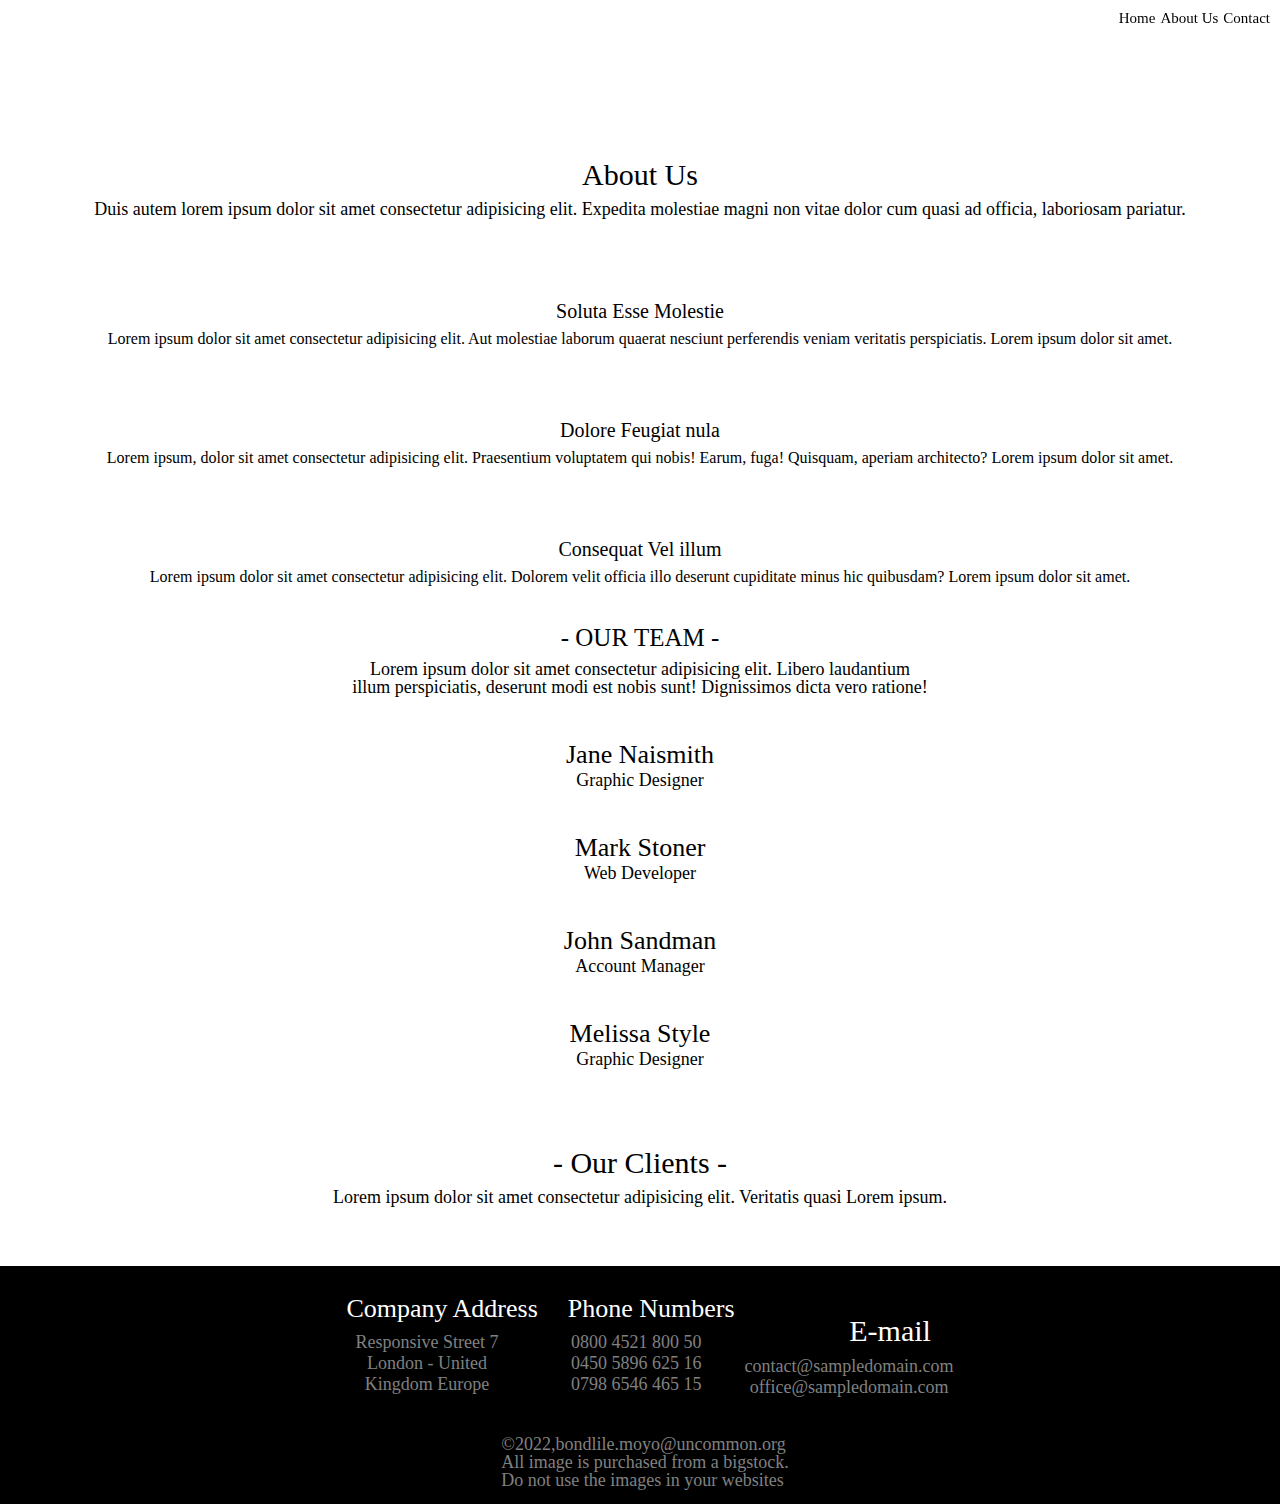
==== about.html @ 0f29543d "done with 568 media querry" ====
<!DOCTYPE html>
<html lang="en">
<head>
    <meta charset="UTF-8">
    <meta http-equiv="X-UA-Compatible" content="IE=edge">
    <meta name="viewport" content="width=device-width, initial-scale=1.0">
    <title>About Us</title>
    <link rel="stylesheet" href="css/fonts.css">
    <link rel="stylesheet" href="fontawesome-free-5.15.4-web/css/all.min.css">
    <link rel="stylesheet" href="css/style.css">
</head>
<body>
  <!-- header -->
     <header>
         <img src="./img/logo-dark.png" alt="">
        <ul>
            <li><a href="index.html">Home</a></li>
            <li><a href="about.html">About Us</a></li>
            <li><a href="contact.html">Contact</a></li>
        </ul>
    </header>
   <!-- end of header -->

  <!-- hero -->
  <section class="banner">
    <img class="premium" src="./img/premium-features.png" alt="">
      <div class="banner-inner">
        <h1>About Us</h1>
        <p>Duis autem lorem ipsum dolor sit amet consectetur adipisicing elit. Expedita molestiae magni non vitae dolor cum quasi ad officia, laboriosam pariatur.</p>
      </div>

  </section>
  <!-- end of hero

  <-- gallery section -->
   <section class="gallarie">
     <div class="gallarie-inner">
      <div class="one">
        <img src="./img/img-03.jpg" alt="">
           <h5>Soluta Esse Molestie</h5>
           <p>Lorem ipsum dolor sit amet consectetur adipisicing elit. Aut molestiae laborum quaerat nesciunt perferendis veniam veritatis perspiciatis. Lorem ipsum dolor sit amet.</p>
     </div>

      <div class="two">
        <img src="./img/img-04.jpg" alt="">
          <h5>Dolore Feugiat nula</h5>
          <p>Lorem ipsum, dolor sit amet consectetur adipisicing elit. Praesentium voluptatem qui nobis! Earum, fuga! Quisquam, aperiam architecto? Lorem ipsum dolor sit amet.</p>
      </div>
 
      <div class="three">
         <img src="./img/img-05.jpg" alt="">
          <h5>Consequat Vel illum</h5>
          <p>Lorem ipsum dolor sit amet consectetur adipisicing elit. Dolorem velit officia illo deserunt cupiditate minus hic quibusdam? Lorem ipsum dolor sit amet.</p>
      </div> 

     </div>

  </section> 
  <!-- end of gallery section -->

    <!-- our team section -->
    <section class="our-team">
      <h2>- OUR TEAM -</h2>
      <p>Lorem ipsum dolor sit amet consectetur adipisicing elit. Libero laudantium <br> illum perspiciatis, deserunt modi est nobis sunt! Dignissimos dicta vero ratione!</p>
      <div class="our-team-inner">
            <div>
              <img src="./img/team-01.jpg" alt="">
              <h6>Jane Naismith</h6>
              <p>Graphic Designer</p>
            </div>
            <div>
              <img src="./img/team-02.jpg" alt="">
              <h6>Mark Stoner</h6>
              <p>Web Developer</p>
            </div>
            <div>
              <img src="./img/team-03.jpg" alt="">
              <h6>John Sandman</h6>
              <p>Account Manager</p>
            </div>
            <div>
              <img src="./img/team-04.jpg" alt="">
              <h6>Melissa Style</h6>
              <p>Graphic Designer</p>
            </div>
      </div>
    </section>    
    <!-- end of our team section -->

    <!-- our clients  -->
  <section class="our-clients">
    <div class="intro">
      <h1>- Our Clients -</h1>
      <p>Lorem ipsum dolor sit amet consectetur adipisicing elit. Veritatis quasi Lorem ipsum. </p>
    </div>
    <div class="brand">
        <img src="./img/logo-1.png" alt="">
        <img src="./img/logo-2.png" alt="">
        <img src="./img/logo-3.png" alt="">
        <img src="./img/logo-4.png" alt="">
        <img src="./img/logo-5.png" alt="">
        <img src="./img/logo-4.png" alt="">
        <img src="./img/logo-3.png" alt="">
        <img src="./img/logo-2.png" alt="">
        <img src="./img/logo-1.png" alt="">
        <img src="./img/logo-3.png" alt="">
        <img src="./img/logo-4.png" alt="">
        <img src="./img/logo-3.png" alt="">
    </div>
  </section> 
  <!-- end of our clients -->

  <!-- footer -->
  <footer>
    <div class="footer-top">
        <ul>
            <li><i class="fab fa-facebook"></i></li>
            <li><i class="fab fa-twitter"></i></li>
            <li><i class="fab fa-instagram"></i></li>
            <li><i class="fab fa-linkedin"></i></li>
           
        </ul>
        <div class="flex">

        <div class="footer-item0">
                <h3> Company Address</h3>
                     <p>Responsive Street 7 <br>
                         London - United <br>
                         Kingdom Europe </p>
                        
        </div>
        <div class="footer-item1">
             <h5>Phone Numbers</h5>
                    <p>0800 4521 800 50</br>
                    0450 5896 625 16</br>
                    0798 6546 465 15</p>
        </div>
        <div class="footer-item2"> 
                <h4>E-mail</h4>
                <p>contact@sampledomain.com <br>
                    office@sampledomain.com</p></div>
                    </div>
    </div>
    <hr>
    <div class="footer-bottom">
            <p>&copy;2022,bondlile.moyo@uncommon.org <br>
             All image is purchased from a bigstock. <br> Do not use the images in your websites</p>           
    </div>
</footer>
<!-- end of footer -->
  </body>
</html>
---- css/fonts.css ----
@font-face{
    font-family: "tomato";
    src: url(../tomatoes-font/Tomatoes-O8L8.ttf);
    font-style: normal;
}
---- css/style.css ----
/* http://meyerweb.com/eric/tools/css/reset/ 
   v2.0 | 20110126
   License: none (public domain)
*/
html, body, div, span, applet, object, iframe,
h1, h2, h3, h4, h5, h6, p, blockquote, pre,
a, abbr, acronym, address, big, cite, code,
del, dfn, em, img, ins, kbd, q, s, samp,
small, strike, strong, sub, sup, tt, var,
b, u, i, center,
dl, dt, dd, ol, ul, li,
fieldset, form, label, legend,
table, caption, tbody, tfoot, thead, tr, th, td,
article, aside, canvas, details, embed,
figure, figcaption, footer, header, hgroup,
menu, nav, output, ruby, section, summary,
time, mark, audio, video {
  margin: 0;
  padding: 0;
  border: 0;
  font-size: 100%;
  font: inherit;
  vertical-align: baseline;
}

/* HTML5 display-role reset for older browsers */
article, aside, details, figcaption, figure,
footer, header, hgroup, menu, nav, section {
  display: block;
}

body {
  line-height: 1;
}

ol, ul {
  list-style: none;
}

blockquote, q {
  quotes: none;
}

blockquote:before, blockquote:after,
q:before, q:after {
  content: '';
  content: none;
}

table {
  border-collapse: collapse;
  border-spacing: 0;
}

header {
  display: -webkit-box;
  display: -ms-flexbox;
  display: flex;
  -webkit-box-pack: justify;
      -ms-flex-pack: justify;
          justify-content: space-between;
  z-index: 10;
  position: fixed;
  width: 100%;
  top: 0;
}

header img {
  width: 141px;
  height: auto;
  padding-left: 10px;
  padding-top: 10px;
}

header ul {
  list-style: none;
  display: -webkit-box;
  display: -ms-flexbox;
  display: flex;
  -webkit-box-pack: center;
      -ms-flex-pack: center;
          justify-content: center;
  -webkit-box-align: center;
      -ms-flex-align: center;
          align-items: center;
  padding-top: 10px;
  padding-right: 10px;
}

header li {
  display: inline;
}

header a {
  text-decoration: none;
  font-family: "kelson";
  font-size: 15px;
  color: #000;
  margin-left: 5px;
}

header a:active {
  color: red;
}

.hero {
  padding-top: 75px;
}

.hero .premium img {
  position: fixed;
  position: absolute;
  top: 56px;
  left: 197px;
  z-index: 60;
}

.hero .hero-inner {
  margin-top: 90px;
  margin-bottom: 30px;
  -webkit-box-pack: center;
      -ms-flex-pack: center;
          justify-content: center;
  -webkit-box-align: center;
      -ms-flex-align: center;
          align-items: center;
  text-align: center;
}

.hero .hero-inner h1 {
  font-size: 30px;
}

.hero .hero-inner p {
  font-size: 17px;
  padding: 5px 10px 20px 10px;
}

.gallery {
  position: relative;
  width: 50%;
  cursor: pointer;
}

.gallery img {
  display: block;
  width: 100%;
  height: auto;
}

.gallery .onHover {
  position: absolute;
  bottom: 0;
  left: 0;
  right: 0;
  background-color: #fca709a8;
  overflow: hidden;
  width: 100%;
  -webkit-transform: scale(0);
          transform: scale(0);
  -webkit-transition: 0.3s ease;
  transition: 0.3s ease;
  height: 100%;
}

.gallery .onHover .text p {
  color: #fff;
  font-size: 15px;
  text-align: center;
  width: 100%;
  -webkit-transform: translate(0%, 0%);
          transform: translate(0%, 0%);
  position: relative;
  top: 0%;
  left: 0%;
  height: 100%;
  margin: 0 auto;
  text-align: center;
  -webkit-box-pack: center;
      -ms-flex-pack: center;
          justify-content: center;
  -webkit-box-align: center;
      -ms-flex-align: center;
          align-items: center;
  padding-bottom: 9px;
}

.gallery .onHover h1 {
  color: #fff;
  font-size: 23px;
  text-align: center;
  padding: 10px;
}

.gallery:hover .onHover {
  -webkit-transform: scale(1);
          transform: scale(1);
}

.hover {
  display: -webkit-box;
  display: -ms-flexbox;
  display: flex;
  -ms-flex-wrap: wrap;
      flex-wrap: wrap;
}

.banner {
  width: 100%;
  padding-top: 150px;
  display: -webkit-box;
  display: -ms-flexbox;
  display: flex;
  -webkit-box-orient: vertical;
  -webkit-box-direction: normal;
      -ms-flex-direction: column;
          flex-direction: column;
  margin: 0 auto;
  -webkit-box-pack: center;
      -ms-flex-pack: center;
          justify-content: center;
  text-align: center;
  padding-bottom: 40px;
}

.banner .banner-inner {
  padding: 10px;
}

.banner .banner-inner h1 {
  font-size: 30px;
  padding-bottom: 10px;
}

.banner .banner-inner p {
  font-size: 18px;
}

.gallarie {
  width: 100%;
  display: -webkit-box;
  display: -ms-flexbox;
  display: flex;
  -webkit-box-orient: vertical;
  -webkit-box-direction: normal;
      -ms-flex-direction: column;
          flex-direction: column;
  background-color: #fff;
}

.gallarie .gallarie-inner {
  width: 95%;
  display: -webkit-box;
  display: -ms-flexbox;
  display: flex;
  -webkit-box-orient: vertical;
  -webkit-box-direction: normal;
      -ms-flex-direction: column;
          flex-direction: column;
  margin: 0 auto;
  text-align: left;
}

.gallarie .gallarie-inner img {
  width: 100%;
  height: auto;
  padding-top: 20px;
  padding-bottom: 5px;
}

.gallarie .gallarie-inner .one, .gallarie .gallarie-inner .two, .gallarie .gallarie-inner .three {
  margin: 0 auto;
  -webkit-box-align: center;
      -ms-flex-align: center;
          align-items: center;
  -webkit-box-pack: center;
      -ms-flex-pack: center;
          justify-content: center;
  padding-bottom: 30px;
}

.gallarie .gallarie-inner .one h5, .gallarie .gallarie-inner .two h5, .gallarie .gallarie-inner .three h5 {
  font-size: 20px;
  display: -webkit-box;
  display: -ms-flexbox;
  display: flex;
  margin: 0 auto;
  text-align: center;
  -webkit-box-align: center;
      -ms-flex-align: center;
          align-items: center;
  -webkit-box-pack: center;
      -ms-flex-pack: center;
          justify-content: center;
  padding-top: 5px;
  padding-bottom: 10px;
}

.gallarie .gallarie-inner .one p, .gallarie .gallarie-inner .two p, .gallarie .gallarie-inner .three p {
  font-size: 16px;
  display: -webkit-box;
  display: -ms-flexbox;
  display: flex;
  margin: 0 auto;
  -webkit-box-pack: center;
      -ms-flex-pack: center;
          justify-content: center;
  -webkit-box-align: center;
      -ms-flex-align: center;
          align-items: center;
  padding: 0px 10px 10px 10px;
  text-align: center;
}

.our-team {
  display: -webkit-box;
  display: -ms-flexbox;
  display: flex;
  -webkit-box-orient: vertical;
  -webkit-box-direction: normal;
      -ms-flex-direction: column;
          flex-direction: column;
  width: 100%;
  background-color: #fff;
  -webkit-box-pack: center;
      -ms-flex-pack: center;
          justify-content: center;
  -webkit-box-align: center;
      -ms-flex-align: center;
          align-items: center;
  padding-bottom: 40px;
}

.our-team h2 {
  font-size: 25px;
  padding-bottom: 10px;
}

.our-team p {
  -webkit-box-align: center;
      -ms-flex-align: center;
          align-items: center;
  margin: 0 auto;
  -webkit-box-pack: center;
      -ms-flex-pack: center;
          justify-content: center;
  text-align: center;
  padding: 0 10px 20px 10px;
}

.our-team .our-team-inner {
  width: 95%;
  margin: 0 auto;
  -webkit-box-align: center;
      -ms-flex-align: center;
          align-items: center;
  -webkit-box-pack: center;
      -ms-flex-pack: center;
          justify-content: center;
}

.our-team h6 {
  margin: 0 auto;
  text-align: center;
  font-size: 26px;
  padding-top: 10px;
  padding-bottom: 3px;
}

.our-team p {
  font-size: 18px;
}

.our-team img {
  width: 100%;
}

.our-clients {
  display: -webkit-box;
  display: -ms-flexbox;
  display: flex;
  -webkit-box-orient: vertical;
  -webkit-box-direction: normal;
      -ms-flex-direction: column;
          flex-direction: column;
  width: 100%;
  background-color: #fff;
  -webkit-box-pack: center;
      -ms-flex-pack: center;
          justify-content: center;
  -webkit-box-align: center;
      -ms-flex-align: center;
          align-items: center;
  padding-bottom: 40px;
}

.our-clients h1 {
  font-size: 30px;
  padding-bottom: 10px;
  padding-top: 20px;
  text-align: center;
}

.our-clients p {
  -webkit-box-align: center;
      -ms-flex-align: center;
          align-items: center;
  font-size: 18px;
  margin: 0 auto;
  -webkit-box-pack: center;
      -ms-flex-pack: center;
          justify-content: center;
  text-align: center;
  padding: 0 10px 20px 10px;
}

.our-clients .brand {
  display: -webkit-box;
  display: -ms-flexbox;
  display: flex;
  -ms-flex-wrap: wrap;
      flex-wrap: wrap;
  margin: 0 auto;
  -webkit-box-pack: space-evenly;
      -ms-flex-pack: space-evenly;
          justify-content: space-evenly;
}

.our-clients .brand img {
  width: 40%;
  -webkit-box-pack: justify;
      -ms-flex-pack: justify;
          justify-content: space-between;
}

.baner {
  z-index: 2;
}

.baner h1 {
  font-size: 30px;
  margin-bottom: 10px;
}

.baner p {
  padding: 15px;
  color: grey;
  font-size: 20px;
}

.baner .baner-inner {
  padding-top: 150px;
  margin-bottom: 50px;
  -webkit-box-pack: center;
      -ms-flex-pack: center;
          justify-content: center;
  -webkit-box-align: center;
      -ms-flex-align: center;
          align-items: center;
  text-align: center;
}

.baner .info {
  -webkit-box-align: center;
      -ms-flex-align: center;
          align-items: center;
  margin-bottom: 30px;
  -webkit-box-pack: center;
      -ms-flex-pack: center;
          justify-content: center;
}

.baner .info img {
  -webkit-box-align: center;
      -ms-flex-align: center;
          align-items: center;
  -webkit-box-pack: center;
      -ms-flex-pack: center;
          justify-content: center;
  margin: 0 auto;
  display: -webkit-box;
  display: -ms-flexbox;
  display: flex;
  width: 97%;
  margin-bottom: 10px;
}

.baner .info .contact-details {
  width: 97%;
  background-color: black;
  color: #fff;
  -webkit-box-pack: center;
      -ms-flex-pack: center;
          justify-content: center;
  -webkit-box-align: center;
      -ms-flex-align: center;
          align-items: center;
  text-align: center;
  justify-content: center;
  margin: 0 auto;
}

.baner .info .contact-details .address {
  padding-top: 20px;
  -webkit-box-align: center;
      -ms-flex-align: center;
          align-items: center;
}

.baner .info .contact-details .address ul {
  margin-bottom: 10px;
  list-style: none;
  margin-top: 10px;
}

.baner .info .contact-details .address ul li {
  margin: 0 auto;
  width: 40px;
}

.baner .info .contact-details .address ul li i {
  font-size: 50px;
  color: #fff;
}

.baner .info .contact-details .address h3 {
  font-size: 30px;
}

.baner .info .contact-details .address p {
  padding-top: 10px;
  font-size: 20px;
}

.baner .info .contact-details .email {
  padding-top: 20px;
  -webkit-box-align: center;
      -ms-flex-align: center;
          align-items: center;
}

.baner .info .contact-details .email ul {
  list-style: none;
  margin-bottom: 10px;
  margin-top: 10px;
}

.baner .info .contact-details .email ul li {
  margin: 0 auto;
  width: 40px;
}

.baner .info .contact-details .email ul li i {
  font-size: 50px;
  color: #fff;
}

.baner .info .contact-details .email h3 {
  font-size: 30px;
}

.baner .info .contact-details .email p {
  font-size: 20px;
  padding-top: 10px;
}

.baner .info .contact-details .phone {
  padding-top: 20px;
  -webkit-box-align: center;
      -ms-flex-align: center;
          align-items: center;
  padding-bottom: 50px;
}

.baner .info .contact-details .phone ul {
  margin-bottom: 10px;
  list-style: none;
  margin-top: 10px;
}

.baner .info .contact-details .phone ul li {
  width: 40px;
  margin: 0 auto;
}

.baner .info .contact-details .phone ul li i {
  font-size: 50px;
  color: #fff;
}

.baner .info .contact-details .phone h3 {
  font-size: 30px;
}

.baner .info .contact-details .phone p {
  padding-top: 10px;
  font-size: 20px;
}

.premium {
  right: 0px;
  position: fixed;
  top: 72px;
  z-index: 300;
}

.details {
  display: -webkit-box;
  display: -ms-flexbox;
  display: flex;
  -webkit-box-orient: vertical;
  -webkit-box-direction: normal;
      -ms-flex-direction: column;
          flex-direction: column;
  -webkit-box-pack: center;
      -ms-flex-pack: center;
          justify-content: center;
  -webkit-box-align: center;
      -ms-flex-align: center;
          align-items: center;
  padding-bottom: 20px;
}

.details h4 {
  font-size: 30px;
  margin-bottom: 20px;
}

.details form {
  display: -webkit-box;
  display: -ms-flexbox;
  display: flex;
  -webkit-box-orient: vertical;
  -webkit-box-direction: normal;
      -ms-flex-direction: column;
          flex-direction: column;
  margin-bottom: 10px;
  margin-top: 10px;
  width: -webkit-max-content;
  width: -moz-max-content;
  width: max-content;
}

.details form .e-mail {
  font-size: 15px;
  font-size: 15px;
  height: 45px;
  padding-left: 5px;
}

.details form .name {
  padding-left: 5px;
  margin-top: 10px;
  width: 295px;
  font-size: 15px;
  height: 45px;
}

.details .fill {
  margin: 0 auto;
  margin: 0 auto;
  -webkit-box-pack: center;
      -ms-flex-pack: center;
          justify-content: center;
  -webkit-box-align: center;
      -ms-flex-align: center;
          align-items: center;
  display: -webkit-box;
  display: -ms-flexbox;
  display: flex;
  -webkit-box-orient: vertical;
  -webkit-box-direction: normal;
      -ms-flex-direction: column;
          flex-direction: column;
}

.details .fill .subject {
  width: 90%;
  height: 45px;
  margin-bottom: 10px;
  padding-left: 10px;
  margin-top: 10px;
}

.details .fill .text-area {
  padding-left: 10px;
  padding-top: 25px;
  -webkit-box-pack: center;
      -ms-flex-pack: center;
          justify-content: center;
  -webkit-box-align: center;
      -ms-flex-align: center;
          align-items: center;
  height: 75px;
  width: 90%;
  margin-bottom: 10px;
}

.details .fill .bt {
  display: -webkit-box;
  display: -ms-flexbox;
  display: flex;
  width: 40px;
}

.details .fill .bt button {
  background-color: orange;
  width: 90%;
  height: 45px;
  font-size: 15px;
  border: none;
  color: #fff;
}

.details .fill .btn {
  width: 40px;
}

.details .fill .dropdown {
  position: relative;
  display: inline-block;
}

.details .fill .dropdown-content {
  position: relative;
  background-color: rgba(211, 211, 211, 0.685);
  min-width: 160px;
  z-index: 3;
}

.details .fill .dropdown-content .dropdown-content a {
  color: black;
  padding: 12px 16px;
  text-decoration: none;
  display: block;
}

.details .fill .dropdown-content .dropdown:hover .dropdown-content {
  display: block;
}

.details .btn:hover, .details .dropdown:hover .btn {
  background-color: #0b7dda;
}

footer {
  background-color: black;
  color: #fff;
  display: -webkit-box;
  display: -ms-flexbox;
  display: flex;
  -webkit-box-orient: vertical;
  -webkit-box-direction: normal;
      -ms-flex-direction: column;
          flex-direction: column;
  margin: 0 auto;
  -webkit-box-pack: center;
      -ms-flex-pack: center;
          justify-content: center;
  -webkit-box-align: center;
      -ms-flex-align: center;
          align-items: center;
}

footer .footer-top ul {
  display: -webkit-box;
  display: -ms-flexbox;
  display: flex;
  width: 100%;
}

footer .footer-top ul li {
  -webkit-box-pack: justify;
      -ms-flex-pack: justify;
          justify-content: space-between;
}

footer .footer-top ul li i {
  font-size: 30px;
  color: grey;
  padding-left: 40px;
  margin-top: 20px;
  margin-bottom: 20px;
}

footer .footer-top h3, footer .footer-top h5 {
  font-size: 26px;
  display: -webkit-box;
  display: -ms-flexbox;
  display: flex;
  margin: 0 auto;
  text-align: center;
  justify-self: center;
  padding-left: 30px;
}

footer .footer-top p {
  color: grey;
  font-size: 18px;
  line-height: normal;
  padding: 10px;
  text-align: center;
}

footer h4 {
  font-size: 30px;
  display: -webkit-box;
  display: -ms-flexbox;
  display: flex;
  margin: 0 auto;
  text-align: center;
  justify-self: center;
  padding-left: 82px;
}

footer hr {
  height: 0.5px;
  border: none;
  background-color: grey;
  margin-bottom: 10px;
}

footer .footer-bottom p {
  color: grey;
  font-size: 18px;
  padding: 8px 0 15px 10px;
}

@media (min-width: 568px) {
  .flex {
    display: -webkit-box;
    display: -ms-flexbox;
    display: flex;
  }
  footer .footer-top ul {
    margin: 0 auto;
    -webkit-box-align: center;
        -ms-flex-align: center;
            align-items: center;
    -webkit-box-pack: center;
        -ms-flex-pack: center;
            justify-content: center;
  }
  .footer-item2 h4 {
    padding-top: 10px;
  }
  .footer-item2 h4 {
    padding-top: 20px;
  }
}
/*# sourceMappingURL=style.css.map */
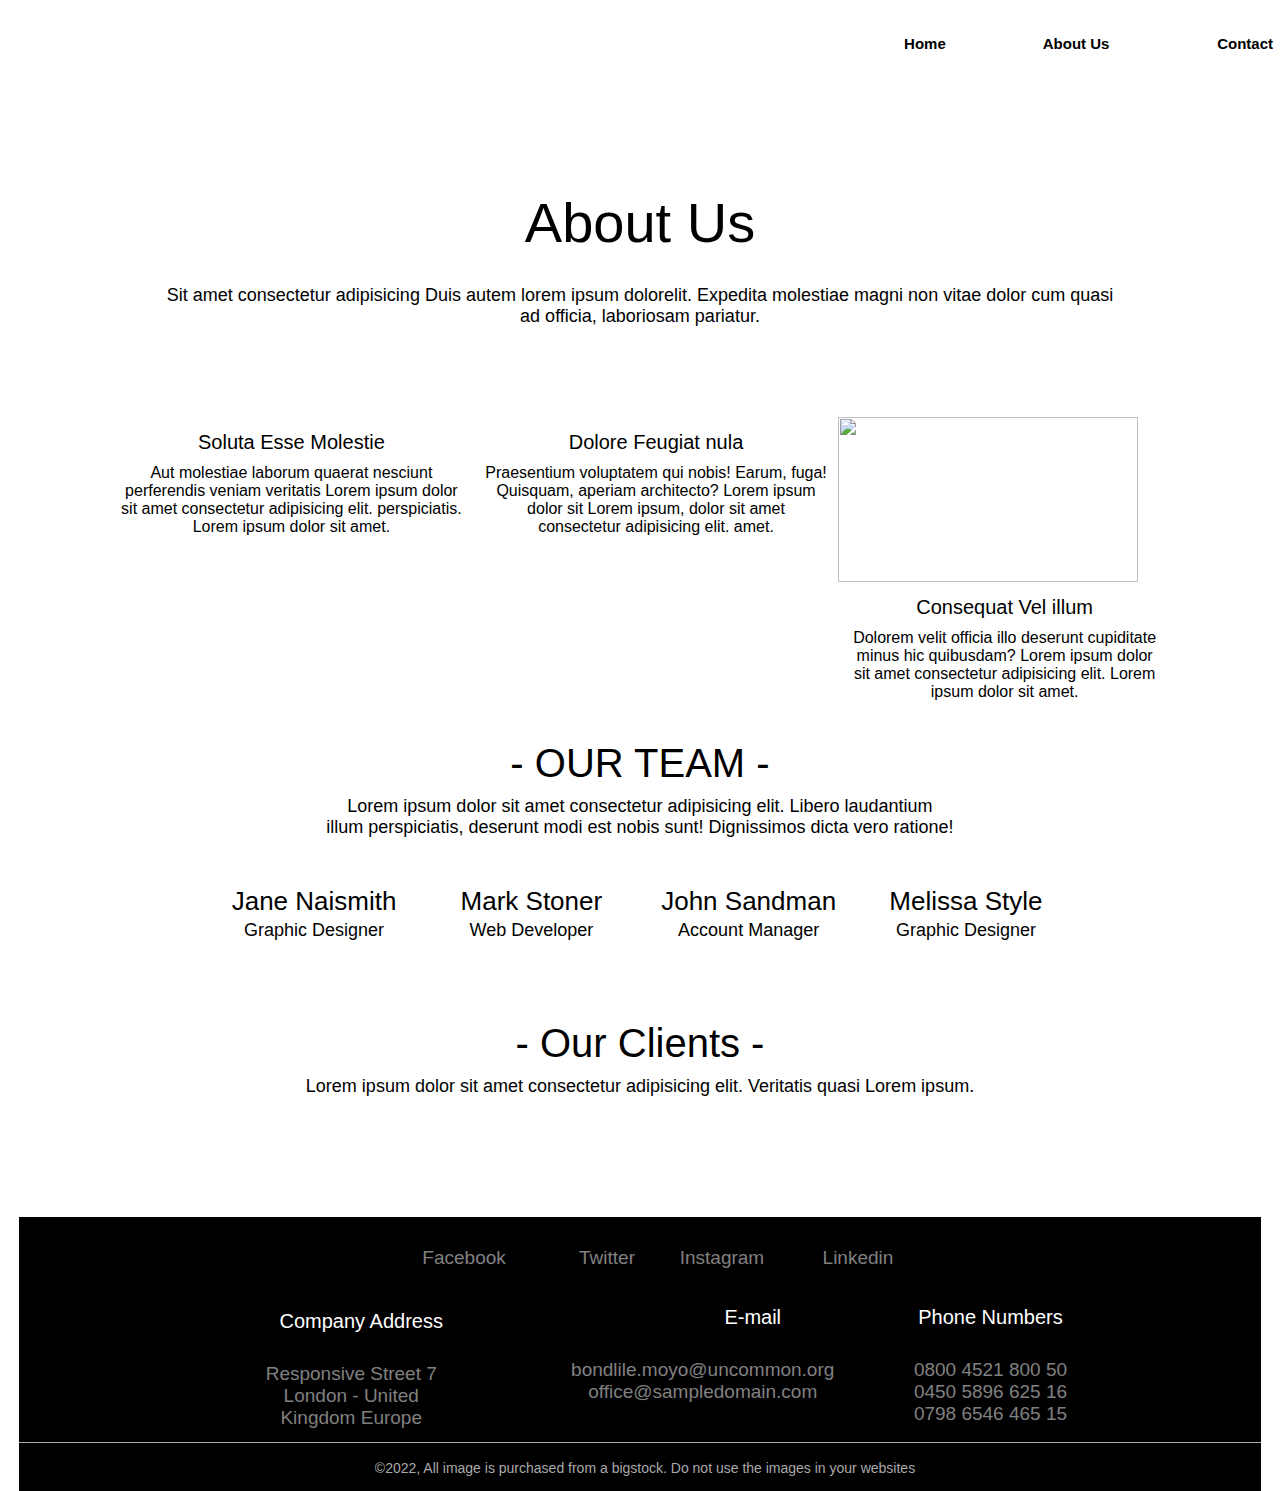
==== commit 8cbbe9e8: "done with codig minimalista only left is to get my code checked and correct my mistakes" ====
--- a/about.html
+++ b/about.html
@@ -11,14 +11,21 @@
 </head>
 <body>
   <!-- header -->
-     <header>
-         <img src="./img/logo-dark.png" alt="">
-        <ul>
-            <li><a href="index.html">Home</a></li>
-            <li><a href="about.html">About Us</a></li>
-            <li><a href="contact.html">Contact</a></li>
-        </ul>
-    </header>
+  <header>   
+    <a href="index.html"> <img  src="./img/logo-dark.png" alt=""></a>
+    <input class="menu-btn" type="checkbox" id="menu-btn"/>
+    <label class="menu-icon" for="menu-btn"><span class="nav-icon"></span> </label>
+
+    <ul class="menu">
+        <li> <a href="index.html">Home</a> </li>
+        <li>  <a href="about.html">About Us</a> </li>   
+        <li> <a href="contact.html"> Contact</a> </li>
+
+
+    </ul>
+
+    
+ </header>
    <!-- end of header -->
 
   <!-- hero -->
@@ -26,7 +33,7 @@
     <img class="premium" src="./img/premium-features.png" alt="">
       <div class="banner-inner">
         <h1>About Us</h1>
-        <p>Duis autem lorem ipsum dolor sit amet consectetur adipisicing elit. Expedita molestiae magni non vitae dolor cum quasi ad officia, laboriosam pariatur.</p>
+        <p> Sit amet consectetur adipisicing  Duis autem lorem ipsum dolorelit. Expedita molestiae magni non vitae dolor cum quasi ad officia, laboriosam pariatur.</p>
       </div>
 
   </section>
@@ -38,19 +45,19 @@
       <div class="one">
         <img src="./img/img-03.jpg" alt="">
            <h5>Soluta Esse Molestie</h5>
-           <p>Lorem ipsum dolor sit amet consectetur adipisicing elit. Aut molestiae laborum quaerat nesciunt perferendis veniam veritatis perspiciatis. Lorem ipsum dolor sit amet.</p>
+           <p>Aut molestiae laborum quaerat nesciunt perferendis veniam veritatis Lorem ipsum dolor sit amet consectetur adipisicing elit.  perspiciatis. Lorem ipsum dolor sit amet.</p>
      </div>
 
       <div class="two">
         <img src="./img/img-04.jpg" alt="">
           <h5>Dolore Feugiat nula</h5>
-          <p>Lorem ipsum, dolor sit amet consectetur adipisicing elit. Praesentium voluptatem qui nobis! Earum, fuga! Quisquam, aperiam architecto? Lorem ipsum dolor sit amet.</p>
+          <p>Praesentium voluptatem qui nobis! Earum, fuga! Quisquam, aperiam architecto? Lorem ipsum dolor sit Lorem ipsum, dolor sit amet consectetur adipisicing elit.  amet.</p>
       </div>
  
       <div class="three">
          <img src="./img/img-05.jpg" alt="">
           <h5>Consequat Vel illum</h5>
-          <p>Lorem ipsum dolor sit amet consectetur adipisicing elit. Dolorem velit officia illo deserunt cupiditate minus hic quibusdam? Lorem ipsum dolor sit amet.</p>
+          <p> Dolorem velit officia illo deserunt cupiditate minus hic quibusdam? Lorem ipsum dolor sit amet consectetur adipisicing elit. Lorem ipsum dolor sit amet.</p>
       </div> 
 
      </div>
@@ -63,27 +70,30 @@
       <h2>- OUR TEAM -</h2>
       <p>Lorem ipsum dolor sit amet consectetur adipisicing elit. Libero laudantium <br> illum perspiciatis, deserunt modi est nobis sunt! Dignissimos dicta vero ratione!</p>
       <div class="our-team-inner">
-            <div>
+            <div class="teamflex">
               <img src="./img/team-01.jpg" alt="">
               <h6>Jane Naismith</h6>
               <p>Graphic Designer</p>
+              <i class="fa google-plus-g"></i>
+
             </div>
-            <div>
+            <div class="teamflex">
               <img src="./img/team-02.jpg" alt="">
               <h6>Mark Stoner</h6>
               <p>Web Developer</p>
             </div>
-            <div>
+            <div class="teamflex">
               <img src="./img/team-03.jpg" alt="">
               <h6>John Sandman</h6>
               <p>Account Manager</p>
             </div>
-            <div>
+            <div class="teamflex">
               <img src="./img/team-04.jpg" alt="">
               <h6>Melissa Style</h6>
               <p>Graphic Designer</p>
             </div>
       </div>
+      
     </section>    
     <!-- end of our team section -->
 
@@ -113,13 +123,13 @@
   <!-- footer -->
   <footer>
     <div class="footer-top">
-        <ul>
-            <li><i class="fab fa-facebook"></i></li>
-            <li><i class="fab fa-twitter"></i></li>
-            <li><i class="fab fa-instagram"></i></li>
-            <li><i class="fab fa-linkedin"></i></li>
-           
-        </ul>
+      <ul>
+        <li><a href="https://www.google.com/search?q=facebook&rlz=1C1CHBF_enZW975ZW975&oq=FACE&aqs=chrome.0.69i59j46i131i199i433i465i512j69i57j0i131i433i512j0i433i512j69i60l3.2083j0j7&sourceid=chrome&ie=UTF-8"><i class="fab fa-facebook"></i></a><p>Facebook</p></li>
+        <li><a href="https://www.google.com/search?q=twitter&rlz=1C1CHBF_enZW975ZW975&oq=TWITTER&aqs=chrome.0.0i131i355i433i512j46i131i199i433i465i512j0i131i433i512l2j0i512j0i3j0i512j0i433i512j0i512.3148j0j7&sourceid=chrome&ie=UTF-8"><i class="fab fa-twitter"></i></a><p>Twitter</p></li>
+        <li><a href="https://www.google.com/search?q=instagram&rlz=1C1CHBF_enZW975ZW975&oq=insta&aqs=chrome.1.69i57j0i271l3j69i60l3.3379j0j7&sourceid=chrome&ie=UTF-8"><i class="fab fa-instagram"></i></a><p>Instagram</p></li>
+        <li><a href="https://www.linkedin.com/search/results/all/?keywords=uncommon.org&origin=RICH_QUERY_SUGGESTION&position=0&searchId=72ef206a-db89-441e-9831-2c32c2d66144"><i class="fab fa-linkedin"></i></a><p>Linkedin</p></li>
+       
+    </ul>
         <div class="flex">
 
         <div class="footer-item0">
@@ -129,21 +139,23 @@
                          Kingdom Europe </p>
                         
         </div>
-        <div class="footer-item1">
-             <h5>Phone Numbers</h5>
-                    <p>0800 4521 800 50</br>
-                    0450 5896 625 16</br>
-                    0798 6546 465 15</p>
-        </div>
+      
         <div class="footer-item2"> 
-                <h4>E-mail</h4>
-                <p>contact@sampledomain.com <br>
-                    office@sampledomain.com</p></div>
+          <h4>E-mail</h4>
+          <p><a href="mailto:bondlile.moyo@uncommon.org"> bondlile.moyo@uncommon.org </a> <br>
+              <a href="mailto:office@sampledomain.com ">office@sampledomain.com </a></p></div>
+
+              <div class="footer-item1">
+                <h5>Phone Numbers</h5>
+                       <p>0800 4521 800 50</br>
+                       0450 5896 625 16</br>
+                       0798 6546 465 15</p>
+           </div>
                     </div>
     </div>
     <hr>
     <div class="footer-bottom">
-            <p>&copy;2022,bondlile.moyo@uncommon.org <br>
+            <p>&copy;2022,
              All image is purchased from a bigstock. <br> Do not use the images in your websites</p>           
     </div>
 </footer>
--- a/css/style.css
+++ b/css/style.css
@@ -30,7 +30,8 @@
 }
 
 body {
-  line-height: 1;
+  line-height: 1,3;
+  font-family: -apple-system, BlinkMacSystemFont, 'Segoe UI', Roboto, Oxygen, Ubuntu, Cantarell, 'Open Sans', 'Helvetica Neue', sans-serif;
 }
 
 ol, ul {
@@ -53,16 +54,16 @@
 }
 
 header {
-  display: -webkit-box;
-  display: -ms-flexbox;
-  display: flex;
+  position: fixed;
+  width: 100%;
+  z-index: 450;
+  display: -webkit-box;
+  display: -ms-flexbox;
+  display: flex;
+  background-color: #ffffff;
   -webkit-box-pack: justify;
       -ms-flex-pack: justify;
           justify-content: space-between;
-  z-index: 10;
-  position: fixed;
-  width: 100%;
-  top: 0;
 }
 
 header img {
@@ -70,49 +71,115 @@
   height: auto;
   padding-left: 10px;
   padding-top: 10px;
+  -o-object-fit: contain;
+     object-fit: contain;
 }
 
 header ul {
+  width: 100%;
+  top: 60px;
+  background-color: rgba(255, 166, 0, 0.986);
   list-style: none;
-  display: -webkit-box;
-  display: -ms-flexbox;
-  display: flex;
-  -webkit-box-pack: center;
-      -ms-flex-pack: center;
-          justify-content: center;
-  -webkit-box-align: center;
-      -ms-flex-align: center;
-          align-items: center;
-  padding-top: 10px;
-  padding-right: 10px;
-}
-
-header li {
-  display: inline;
-}
-
-header a {
+  overflow: hidden;
+  position: absolute;
+}
+
+header ul a {
+  font-weight: 700;
+  display: block;
   text-decoration: none;
-  font-family: "kelson";
-  font-size: 15px;
-  color: #000;
-  margin-left: 5px;
-}
-
-header a:active {
-  color: red;
+  color: #000000;
+  padding: 20px;
+}
+
+header ul a:hover {
+  color: #ff0000;
+}
+
+header .menu {
+  right: 0px;
+  clear: both;
+  -webkit-transition: max-height 0.2s ease-out;
+  transition: max-height 0.2s ease-out;
+  max-height: 0;
+}
+
+header .menu-icon {
+  cursor: pointer;
+  float: right;
+  padding: 28px 20px;
+  position: relative;
+}
+
+header .menu-icon .nav-icon {
+  background-color: gray;
+  color: #ff0000;
+  display: block;
+  height: 2px;
+  width: 18px;
+  position: relative;
+  -webkit-transition: background 0.2s ease-out;
+  transition: background 0.2s ease-out;
+}
+
+header .menu-icon .nav-icon::before {
+  background-color: darkgray;
+  -webkit-transition: all 0.2s ease-out;
+  transition: all 0.2s ease-out;
+  content: "";
+  display: block;
+  height: 100%;
+  width: 100%;
+  position: absolute;
+  top: 5px;
+}
+
+header .menu-icon .nav-icon::after {
+  background-color: darkgray;
+  -webkit-transition: all 0.2s ease-out;
+  transition: all 0.2s ease-out;
+  content: "";
+  display: block;
+  height: 100%;
+  width: 100%;
+  position: absolute;
+  top: -5px;
+}
+
+header .menu-btn {
+  display: none;
+}
+
+header .menu-btn:checked ~ .menu {
+  max-height: 240px;
+}
+
+header .menu-btn:checked ~ .menu-icon .nav-icon {
+  background: transparent;
+}
+
+header .menu-btn:checked ~ .menu-icon .nav-icon::before {
+  -webkit-transform: rotate(-45deg);
+          transform: rotate(-45deg);
+  top: 0;
+}
+
+header .menu-btn:checked ~ .menu-icon .nav-icon::after {
+  -webkit-transform: rotate(45deg);
+          transform: rotate(45deg);
+  top: 0;
 }
 
 .hero {
-  padding-top: 75px;
+  padding-top: 51px;
 }
 
 .hero .premium img {
   position: fixed;
   position: absolute;
   top: 56px;
-  left: 197px;
-  z-index: 60;
+  right: 0px;
+  z-index: 30;
 }
 
 .hero .hero-inner {
@@ -129,11 +196,13 @@
 
 .hero .hero-inner h1 {
   font-size: 30px;
+  padding-bottom: 10px;
 }
 
 .hero .hero-inner p {
   font-size: 17px;
   padding: 5px 10px 20px 10px;
+  line-height: 1.3;
 }
 
 .gallery {
@@ -150,9 +219,9 @@
 
 .gallery .onHover {
   position: absolute;
-  bottom: 0;
-  left: 0;
-  right: 0;
+  bottom: 0px;
+  left: 0px;
+  right: 0px;
   background-color: #fca709a8;
   overflow: hidden;
   width: 100%;
@@ -164,7 +233,7 @@
 }
 
 .gallery .onHover .text p {
-  color: #fff;
+  color: #ffffff;
   font-size: 15px;
   text-align: center;
   width: 100%;
@@ -174,22 +243,25 @@
   top: 0%;
   left: 0%;
   height: 100%;
-  margin: 0 auto;
-  text-align: center;
-  -webkit-box-pack: center;
-      -ms-flex-pack: center;
-          justify-content: center;
-  -webkit-box-align: center;
-      -ms-flex-align: center;
-          align-items: center;
-  padding-bottom: 9px;
+  margin: 5px;
+  text-align: center;
+  -webkit-box-pack: center;
+      -ms-flex-pack: center;
+          justify-content: center;
+  -webkit-box-align: center;
+      -ms-flex-align: center;
+          align-items: center;
+  padding-bottom: 10px;
+  padding-top: 5px;
 }
 
 .gallery .onHover h1 {
-  color: #fff;
+  color: #ffffff;
   font-size: 23px;
   text-align: center;
   padding: 10px;
+  -webkit-transform: translate(0%, 10%);
+          transform: translate(0%, 10%);
 }
 
 .gallery:hover .onHover {
@@ -228,7 +300,7 @@
 }
 
 .banner .banner-inner h1 {
-  font-size: 30px;
+  font-size: 56px;
   padding-bottom: 10px;
 }
 
@@ -237,6 +309,7 @@
 }
 
 .gallarie {
+  overflow: hidden;
   width: 100%;
   display: -webkit-box;
   display: -ms-flexbox;
@@ -245,10 +318,12 @@
   -webkit-box-direction: normal;
       -ms-flex-direction: column;
           flex-direction: column;
-  background-color: #fff;
+  background-color: #ffffff;
 }
 
 .gallarie .gallarie-inner {
+  max-width: 600px;
+  overflow: hidden;
   width: 95%;
   display: -webkit-box;
   display: -ms-flexbox;
@@ -262,13 +337,24 @@
 }
 
 .gallarie .gallarie-inner img {
+  overflow: hidden;
   width: 100%;
   height: auto;
   padding-top: 20px;
+  cursor: pointer;
   padding-bottom: 5px;
+  -webkit-transition: all 0.7s ease-in-out;
+  transition: all 0.7s ease-in-out;
+}
+
+.gallarie .gallarie-inner img:hover {
+  -webkit-transform: scale(1.05);
+          transform: scale(1.05);
 }
 
 .gallarie .gallarie-inner .one, .gallarie .gallarie-inner .two, .gallarie .gallarie-inner .three {
+  overflow: hidden;
+  max-width: 400px;
   margin: 0 auto;
   -webkit-box-align: center;
       -ms-flex-align: center;
@@ -321,7 +407,7 @@
       -ms-flex-direction: column;
           flex-direction: column;
   width: 100%;
-  background-color: #fff;
+  background-color: #ffffff;
   -webkit-box-pack: center;
       -ms-flex-pack: center;
           justify-content: center;
@@ -384,7 +470,7 @@
       -ms-flex-direction: column;
           flex-direction: column;
   width: 100%;
-  background-color: #fff;
+  background-color: #ffffff;
   -webkit-box-pack: center;
       -ms-flex-pack: center;
           justify-content: center;
@@ -424,10 +510,11 @@
   -webkit-box-pack: space-evenly;
       -ms-flex-pack: space-evenly;
           justify-content: space-evenly;
+  width: 80%;
 }
 
 .our-clients .brand img {
-  width: 40%;
+  width: 34%;
   -webkit-box-pack: justify;
       -ms-flex-pack: justify;
           justify-content: space-between;
@@ -438,19 +525,19 @@
 }
 
 .baner h1 {
-  font-size: 30px;
+  font-size: 56px;
   margin-bottom: 10px;
 }
 
 .baner p {
   padding: 15px;
-  color: grey;
+  color: darkgray;
   font-size: 20px;
 }
 
 .baner .baner-inner {
   padding-top: 150px;
-  margin-bottom: 50px;
+  margin-bottom: 20px;
   -webkit-box-pack: center;
       -ms-flex-pack: center;
           justify-content: center;
@@ -468,9 +555,12 @@
   -webkit-box-pack: center;
       -ms-flex-pack: center;
           justify-content: center;
+  max-width: 550px;
+  margin: 0 auto;
 }
 
 .baner .info img {
+  overflow: hidden;
   -webkit-box-align: center;
       -ms-flex-align: center;
           align-items: center;
@@ -487,8 +577,8 @@
 
 .baner .info .contact-details {
   width: 97%;
-  background-color: black;
-  color: #fff;
+  background-color: #000000;
+  color: #ffffff;
   -webkit-box-pack: center;
       -ms-flex-pack: center;
           justify-content: center;
@@ -519,12 +609,12 @@
 }
 
 .baner .info .contact-details .address ul li i {
-  font-size: 50px;
-  color: #fff;
+  font-size: 30px;
+  color: #ffffff;
 }
 
 .baner .info .contact-details .address h3 {
-  font-size: 30px;
+  font-size: 25px;
 }
 
 .baner .info .contact-details .address p {
@@ -533,7 +623,7 @@
 }
 
 .baner .info .contact-details .email {
-  padding-top: 20px;
+  padding-top: 10px;
   -webkit-box-align: center;
       -ms-flex-align: center;
           align-items: center;
@@ -551,25 +641,27 @@
 }
 
 .baner .info .contact-details .email ul li i {
-  font-size: 50px;
-  color: #fff;
+  font-size: 30px;
+  color: #ffffff;
 }
 
 .baner .info .contact-details .email h3 {
-  font-size: 30px;
-}
-
-.baner .info .contact-details .email p {
-  font-size: 20px;
+  font-size: 25px;
+}
+
+.baner .info .contact-details .email p, .baner .info .contact-details .email a {
+  font-size: 18px;
   padding-top: 10px;
+  text-decoration: none;
+  color: darkgray;
 }
 
 .baner .info .contact-details .phone {
-  padding-top: 20px;
-  -webkit-box-align: center;
-      -ms-flex-align: center;
-          align-items: center;
-  padding-bottom: 50px;
+  padding-top: 10px;
+  -webkit-box-align: center;
+      -ms-flex-align: center;
+          align-items: center;
+  padding-bottom: 20px;
 }
 
 .baner .info .contact-details .phone ul {
@@ -584,12 +676,12 @@
 }
 
 .baner .info .contact-details .phone ul li i {
-  font-size: 50px;
-  color: #fff;
+  font-size: 30px;
+  color: #ffffff;
 }
 
 .baner .info .contact-details .phone h3 {
-  font-size: 30px;
+  font-size: 25px;
 }
 
 .baner .info .contact-details .phone p {
@@ -601,7 +693,7 @@
   right: 0px;
   position: fixed;
   top: 72px;
-  z-index: 300;
+  z-index: 30;
 }
 
 .details {
@@ -624,6 +716,7 @@
 .details h4 {
   font-size: 30px;
   margin-bottom: 20px;
+  font-weight: 700;
 }
 
 .details form {
@@ -634,8 +727,10 @@
   -webkit-box-direction: normal;
       -ms-flex-direction: column;
           flex-direction: column;
-  margin-bottom: 10px;
-  margin-top: 10px;
+  -webkit-box-pack: space-evenly;
+      -ms-flex-pack: space-evenly;
+          justify-content: space-evenly;
+  margin-bottom: 0px;
   width: -webkit-max-content;
   width: -moz-max-content;
   width: max-content;
@@ -643,21 +738,22 @@
 
 .details form .e-mail {
   font-size: 15px;
-  font-size: 15px;
-  height: 45px;
+  height: 46px;
   padding-left: 5px;
+  margin-bottom: 5px;
+  border: 1px solid grey;
 }
 
 .details form .name {
   padding-left: 5px;
-  margin-top: 10px;
   width: 295px;
   font-size: 15px;
-  height: 45px;
+  height: 46px;
+  margin-bottom: 5px;
+  border: 1px solid grey;
 }
 
 .details .fill {
-  margin: 0 auto;
   margin: 0 auto;
   -webkit-box-pack: center;
       -ms-flex-pack: center;
@@ -675,77 +771,95 @@
 }
 
 .details .fill .subject {
+  border: 1px solid grey;
   width: 90%;
-  height: 45px;
-  margin-bottom: 10px;
+  height: 46px;
   padding-left: 10px;
-  margin-top: 10px;
+  margin-bottom: 5px;
 }
 
 .details .fill .text-area {
+  text-align: unset;
+  border: 1px solid grey;
+  margin-bottom: 20px;
   padding-left: 10px;
-  padding-top: 25px;
-  -webkit-box-pack: center;
-      -ms-flex-pack: center;
-          justify-content: center;
-  -webkit-box-align: center;
-      -ms-flex-align: center;
-          align-items: center;
-  height: 75px;
+  padding-top: 5px;
+  -webkit-box-pack: center;
+      -ms-flex-pack: center;
+          justify-content: center;
+  -webkit-box-align: center;
+      -ms-flex-align: center;
+          align-items: center;
+  height: 46px;
   width: 90%;
   margin-bottom: 10px;
 }
 
 .details .fill .bt {
-  display: -webkit-box;
-  display: -ms-flexbox;
-  display: flex;
-  width: 40px;
+  width: 300px;
 }
 
 .details .fill .bt button {
-  background-color: orange;
-  width: 90%;
+  background-color: #ffa500;
+  width: 100%;
   height: 45px;
   font-size: 15px;
   border: none;
-  color: #fff;
-}
-
-.details .fill .btn {
-  width: 40px;
+  color: #ffffff;
+  color: #000000;
 }
 
 .details .fill .dropdown {
   position: relative;
   display: inline-block;
-}
-
-.details .fill .dropdown-content {
+  background-color: rgba(128, 128, 128, 0.473);
+}
+
+button {
+  margin: 0 auto;
+  -webkit-box-align: center;
+      -ms-flex-align: center;
+          align-items: center;
+  width: 200px;
+  height: 100px;
+  background-color: #ff0000;
   position: relative;
-  background-color: rgba(211, 211, 211, 0.685);
-  min-width: 160px;
-  z-index: 3;
-}
-
-.details .fill .dropdown-content .dropdown-content a {
-  color: black;
-  padding: 12px 16px;
+}
+
+.btn {
+  width: 90px;
+}
+
+.btn:hover ~ .dropdown {
+  max-height: 400px;
+}
+
+.dropdown {
+  background: #000000;
+  max-height: 0;
+  overflow: hidden;
+  z-index: 60;
+  -webkit-transition: all .9s ease;
+  transition: all .9s ease;
+}
+
+.dropdown a {
+  padding: 10px 20px;
+  display: block;
+  width: 100%;
   text-decoration: none;
-  display: block;
-}
-
-.details .fill .dropdown-content .dropdown:hover .dropdown-content {
-  display: block;
-}
-
-.details .btn:hover, .details .dropdown:hover .btn {
-  background-color: #0b7dda;
+  color: #ffffff;
+}
+
+.dropdown a:hover {
+  background: #fca709a8;
 }
 
 footer {
-  background-color: black;
-  color: #fff;
+  width: 100%;
+  overflow: hidden;
+  background-color: #000000;
+  color: #ffffff;
   display: -webkit-box;
   display: -ms-flexbox;
   display: flex;
@@ -770,69 +884,116 @@
 }
 
 footer .footer-top ul li {
+  color: grey;
+  padding-top: 2px;
   -webkit-box-pack: justify;
       -ms-flex-pack: justify;
           justify-content: space-between;
+  font-size: 13px;
+  text-align: center;
 }
 
 footer .footer-top ul li i {
+  margin: 0 auto;
   font-size: 30px;
+  color: darkgray;
+  margin-top: 20px;
+  margin-bottom: 5px;
+}
+
+footer .footer-top h3, footer .footer-top h5 {
+  padding-top: 10px;
+  font-size: 20px;
+  display: -webkit-box;
+  display: -ms-flexbox;
+  display: flex;
+  margin: 0 auto;
+  text-align: center;
+  padding: 10px 70px;
+  -webkit-box-align: center;
+      -ms-flex-align: center;
+          align-items: center;
+  -webkit-box-pack: center;
+      -ms-flex-pack: center;
+          justify-content: center;
+}
+
+footer .footer-top p, footer .footer-top a {
   color: grey;
-  padding-left: 40px;
-  margin-top: 20px;
-  margin-bottom: 20px;
-}
-
-footer .footer-top h3, footer .footer-top h5 {
-  font-size: 26px;
+  text-decoration: none;
+  font-size: 15px;
+  line-height: normal;
+  padding: 5px;
+  text-align: center;
+}
+
+footer h4 {
+  font-size: 20px;
   display: -webkit-box;
   display: -ms-flexbox;
   display: flex;
   margin: 0 auto;
   text-align: center;
   justify-self: center;
-  padding-left: 30px;
-}
-
-footer .footer-top p {
-  color: grey;
-  font-size: 18px;
-  line-height: normal;
-  padding: 10px;
-  text-align: center;
-}
-
-footer h4 {
-  font-size: 30px;
-  display: -webkit-box;
-  display: -ms-flexbox;
-  display: flex;
-  margin: 0 auto;
-  text-align: center;
-  justify-self: center;
-  padding-left: 82px;
+  padding-left: 112px;
 }
 
 footer hr {
   height: 0.5px;
   border: none;
-  background-color: grey;
+  background-color: darkgray;
   margin-bottom: 10px;
+  width: 100%;
 }
 
 footer .footer-bottom p {
-  color: grey;
-  font-size: 18px;
-  padding: 8px 0 15px 10px;
+  color: darkgray;
+  font-size: 14px;
+  padding: 7px 0 15px 10px;
+  text-align: center;
 }
 
 @media (min-width: 568px) {
-  .flex {
+  .our-team-inner {
     display: -webkit-box;
     display: -ms-flexbox;
     display: flex;
-  }
-  footer .footer-top ul {
+    width: 100%;
+    -webkit-box-flex: 50%;
+        -ms-flex: 50%;
+            flex: 50%;
+    -ms-flex-wrap: wrap;
+        flex-wrap: wrap;
+  }
+  .our-team-inner .teamflex {
+    width: 45%;
+  }
+  .our-team-inner .teamflex img {
+    width: 96%;
+  }
+  .our-clients img {
+    width: 34%;
+  }
+  .banner p {
+    padding: 20px 60px;
+  }
+  .flex {
+    width: 100%;
+    overflow: hidden;
+    -webkit-box-pack: center;
+        -ms-flex-pack: center;
+            justify-content: center;
+    text-align: center;
+    -o-object-fit: contain;
+       object-fit: contain;
+    -webkit-box-flex: 33,3333%;
+        -ms-flex: 33,3333%;
+            flex: 33,3333%;
+  }
+  footer .footer-top p {
+    font-size: 13px;
+  }
+  ul {
     margin: 0 auto;
     -webkit-box-align: center;
         -ms-flex-align: center;
@@ -841,11 +1002,444 @@
         -ms-flex-pack: center;
             justify-content: center;
   }
+  ul li {
+    padding: 5px;
+  }
   .footer-item2 h4 {
+    padding-top: 5px;
+    padding-left: 107px;
+  }
+  .footer-bottom br {
+    display: none;
+  }
+  .footer-bottom p, .footer-bottom a {
+    font-size: 13px;
+    display: -webkit-box;
+    display: -ms-flexbox;
+    display: flex;
+  }
+}
+
+@media (min-width: 768px) {
+  header {
+    -webkit-box-pack: justify;
+        -ms-flex-pack: justify;
+            justify-content: space-between;
+    text-align: right;
+  }
+  header img {
+    width: 220px;
+  }
+  header ul {
+    -webkit-box-pack: end;
+        -ms-flex-pack: end;
+            justify-content: flex-end;
+    width: 50%;
+    padding: unset;
+    position: unset;
+    width: -webkit-max-content;
+    width: -moz-max-content;
+    width: max-content;
+    background-color: transparent;
+  }
+  header ul li {
+    width: 30%;
+    padding: 5px;
+  }
+  header ul li a {
+    font-size: 15px;
+    padding: 30px 0px;
+  }
+  header li {
+    float: left;
+  }
+  header li a {
+    padding-right: 0px;
+  }
+  header .menu {
+    clear: none;
+    float: right;
+    max-height: none;
+    width: 40%;
+    margin-right: 0px;
+  }
+  .menu-icon {
+    display: none;
+  }
+  .premium {
+    padding-top: 20px;
+    width: 120px;
+  }
+  .hero {
+    padding-top: 100px;
+  }
+  .hero .hero-inner h1 {
+    font-size: 70px;
+  }
+  .gallery {
+    display: -webkit-box;
+    display: -ms-flexbox;
+    display: flex;
+    width: 33.333%;
+  }
+  .gallery img {
+    -webkit-box-flex: 33.333%;
+        -ms-flex: 33.333%;
+            flex: 33.333%;
+  }
+  footer .footer-top h1, footer .footer-top h5 {
+    padding: 15px;
+    text-align: center;
+  }
+  footer .footer-top p, footer .footer-top a, footer .footer-top li {
+    font-size: 19px;
+  }
+  footer ul {
+    width: 50%;
+    padding: 5px;
+    margin: 0 10px 0px 0px;
+    -webkit-box-align: center;
+        -ms-flex-align: center;
+            align-items: center;
+    -webkit-box-pack: center;
+        -ms-flex-pack: center;
+            justify-content: center;
+  }
+  footer ul li {
+    display: -webkit-box;
+    display: -ms-flexbox;
+    display: flex;
+    margin: 0px;
+    width: 16%;
+    text-align: center;
+    margin-top: 0px;
+    -webkit-box-pack: space-evenly;
+        -ms-flex-pack: space-evenly;
+            justify-content: space-evenly;
+  }
+  footer ul li .fab fa-twitter {
+    margin-right: 2px;
+  }
+  footer ul li .tw {
+    padding-left: 2px;
+  }
+  footer ul li a {
+    padding: 0px;
+  }
+  footer ul li p {
+    margin: 18px 0px;
+    padding: 0px;
+    padding-left: 2px;
+  }
+  footer .flex {
+    width: 100%;
+    -webkit-box-pack: center;
+        -ms-flex-pack: center;
+            justify-content: center;
+    display: -webkit-box;
+    display: -ms-flexbox;
+    display: flex;
+    -webkit-box-align: center;
+        -ms-flex-align: center;
+            align-items: center;
+    margin: 0 auto;
+  }
+  footer .flex .footer-item2 {
+    margin-top: -12px;
+  }
+  footer .flex .footer-item2 a {
+    -webkit-box-pack: center;
+        -ms-flex-pack: center;
+            justify-content: center;
+    text-align: center;
+    padding-top: 20px;
+  }
+  footer .footer-item2 h4 {
+    padding-top: 0px;
+    padding-left: 100px;
+  }
+  footer .footer-item2 {
+    padding-top: 0px;
+    padding-left: 2px;
+    margin-top: 5px;
+  }
+  footer .footer-item2 a {
+    padding-top: 15px;
+  }
+  footer .footer-item2 h4 {
+    margin-bottom: 10px;
+  }
+  footer .footer-item0 {
+    margin-top: -12px;
     padding-top: 10px;
-  }
-  .footer-item2 h4 {
+    width: 30%;
+  }
+  footer .footer-item0 h3 {
+    width: 100%;
+    margin-left: 10px;
+    padding-left: 0px;
+  }
+  footer .footer-item1 h5 {
+    padding-bottom: 0px;
+  }
+  footer .footer-item1 p {
+    padding-top: 15px;
+  }
+  .banner {
+    padding-top: 180px;
+  }
+  .banner .banner p {
+    padding: 20px 120px;
+  }
+  .our-team h2 {
+    font-size: 40px;
+  }
+  .our-team .our-team-inner {
+    display: -webkit-box;
+    display: -ms-flexbox;
+    display: flex;
+    width: 100%;
+    -webkit-box-flex: 50%;
+        -ms-flex: 50%;
+            flex: 50%;
+    -ms-flex-wrap: wrap;
+        flex-wrap: wrap;
+  }
+  .our-team .our-team-inner .teamflex {
+    width: 45%;
+  }
+  .our-clients {
+    width: 100%;
+  }
+  .our-clients h1 {
+    font-size: 40px;
+  }
+  .our-clients .brand {
+    width: 90%;
+    -webkit-box-pack: space-evenly;
+        -ms-flex-pack: space-evenly;
+            justify-content: space-evenly;
+  }
+  .our-clients .brand img {
+    width: 26%;
+  }
+}
+
+@media (min-width: 992px) {
+  .banner p {
+    padding: 20px 130px;
+  }
+  .baner .baner-inner p {
+    padding: 10px 100px;
+  }
+  .baner .info {
+    max-width: unset;
+    display: -webkit-box;
+    display: -ms-flexbox;
+    display: flex;
+    -webkit-box-orient: vertical;
+    -webkit-box-direction: normal;
+        -ms-flex-direction: column;
+            flex-direction: column;
+    width: 100%;
+    margin: 0 auto;
+  }
+  .baner .info .img {
+    width: 50%;
+    overflow: hidden;
+  }
+  .baner .info .img img {
+    margin-bottom: unset;
+    width: 100%;
+    margin-bottom: 0px;
+    max-height: 549px;
+  }
+  .baner .info .contact-details {
+    width: 50%;
+    margin-top: 5px;
+    max-height: 570px;
+  }
+  .baner .info .contact-details .phone {
+    margin-top: -15px;
+  }
+  .baner .info .contact-details .phone ul {
+    margin-top: 0px;
+  }
+  .baner .info .contact-details .email {
+    margin-top: -30px;
+  }
+  .details {
+    padding-top: 100px;
+  }
+  .our-team .teamflex {
+    -webkit-box-flex: 13.333%;
+        -ms-flex: 13.333%;
+            flex: 13.333%;
+  }
+}
+
+@media (min-width: 1200px) {
+  .hero p {
+    display: -webkit-box;
+    display: -ms-flexbox;
+    display: flex;
+    width: 100%;
+    margin: 0 auto;
+    text-align: center;
+    -webkit-box-align: center;
+        -ms-flex-align: center;
+            align-items: center;
+    -webkit-box-pack: center;
+        -ms-flex-pack: center;
+            justify-content: center;
+  }
+  .gallery {
+    -webkit-box-flex: 18.3333%;
+        -ms-flex: 18.3333%;
+            flex: 18.3333%;
+  }
+  .footer-top {
+    width: 80%;
+  }
+  .footer-top li {
+    width: 12%;
+  }
+  .footer-top h5 {
+    padding-left: 13px;
+  }
+  .footer-top .flex {
+    -webkit-box-align: center;
+        -ms-flex-align: center;
+            align-items: center;
+    margin: 0 auto;
+    -webkit-box-pack: space-evenly;
+        -ms-flex-pack: space-evenly;
+            justify-content: space-evenly;
+    width: 100%;
+  }
+  .footer-top .flex .footer-item0 {
+    padding-top: 0px;
+    margin-top: 8px;
+  }
+  .footer-top .flex .footer-item0 h3 {
+    padding-left: 0px;
+    padding-bottom: 10px;
+    padding-top: 0px;
+  }
+  .footer-top .flex .footer-item0 p {
     padding-top: 20px;
   }
+  .footer-top .flex .footer-item2 {
+    margin-top: 10px;
+  }
+  .footer-top .flex .footer-item2 h4 {
+    margin-top: -33px;
+    margin-bottom: 20px;
+  }
+  .footer-top .flex .footer-item2 p {
+    padding-top: 10px;
+    margin-top: 5px;
+  }
+  .footer-top .flex .footer-item1 h5 {
+    padding-top: 0px;
+    margin-bottom: 15px;
+  }
+  .footer-bottom br {
+    display: none;
+  }
+  .footer-bottom p {
+    display: -webkit-box;
+    display: -ms-flexbox;
+    display: flex;
+  }
+  body {
+    width: 97%;
+    margin: 0 auto;
+    -webkit-box-pack: center;
+        -ms-flex-pack: center;
+            justify-content: center;
+    -webkit-box-align: center;
+        -ms-flex-align: center;
+            align-items: center;
+  }
+  .gallarie {
+    width: 90%;
+    margin: 0 auto;
+  }
+  .gallarie .gallarie-inner {
+    max-width: unset;
+    display: -webkit-box;
+    display: -ms-flexbox;
+    display: flex;
+    -webkit-box-orient: horizontal;
+    -webkit-box-direction: normal;
+        -ms-flex-direction: row;
+            flex-direction: row;
+    width: 95%;
+    -webkit-box-flex: 43.33333%;
+        -ms-flex: 43.33333%;
+            flex: 43.33333%;
+  }
+  .gallarie .gallarie-inner img {
+    width: 95%;
+  }
+  .gallarie .three img {
+    max-height: 220.44px;
+    height: 165px;
+  }
+  .gallarie .two img, .gallarie .one img {
+    max-height: 165px;
+  }
+  .our-team {
+    width: 70%;
+    margin: 0 auto;
+  }
+  .our-team .teamflex {
+    -webkit-box-flex: 13.333%;
+        -ms-flex: 13.333%;
+            flex: 13.333%;
+  }
+  .our-clients .brand {
+    display: -webkit-box;
+    display: -ms-flexbox;
+    display: flex;
+    width: 70%;
+  }
+  .our-clients .brand img {
+    width: 13%;
+    padding: 15px;
+  }
+  .baner .info {
+    max-width: unset;
+    display: -webkit-box;
+    display: -ms-flexbox;
+    display: flex;
+    width: 95%;
+    margin: 0 auto;
+    -webkit-box-orient: horizontal;
+    -webkit-box-direction: normal;
+        -ms-flex-direction: row;
+            flex-direction: row;
+    padding: 5px 0px;
+  }
+  .baner .info .img {
+    width: 50%;
+    overflow: hidden;
+  }
+  .baner .info .img img {
+    margin-bottom: unset;
+    width: 100%;
+    margin-bottom: 0px;
+    max-height: 570px;
+  }
+  .baner .info .contact-details {
+    display: unset;
+    margin-top: 0px;
+    width: 50%;
+    max-height: 590px;
+  }
+  .baner .info .contact-details .phone {
+    padding-bottom: 15px;
+  }
 }
 /*# sourceMappingURL=style.css.map */